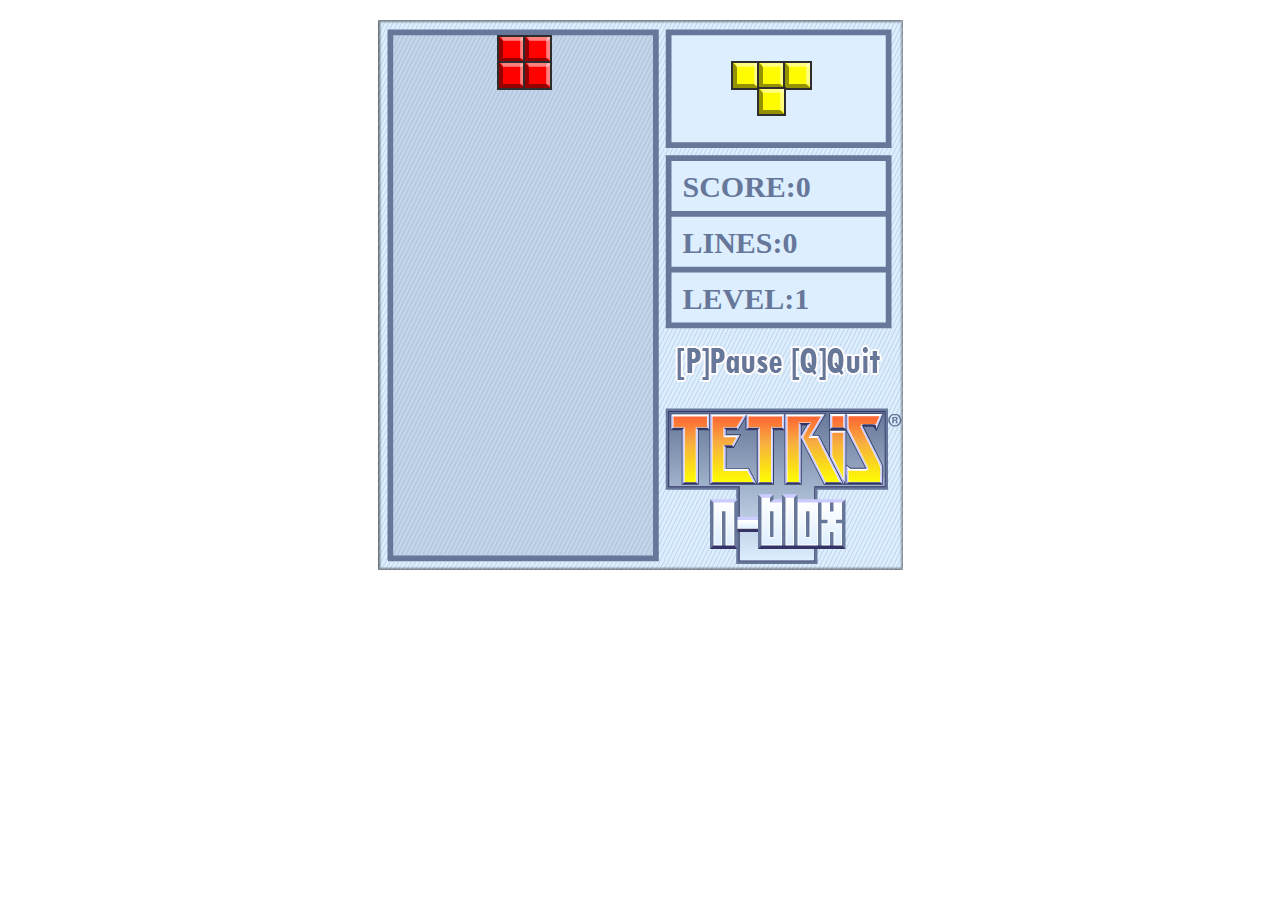
==== tetris/index.html @ 77affed2 "tetris" ====
﻿<!DOCTYPE html>
<html>
    <head>
        <meta charset="UTF-8" />
        <title>俄罗斯方块</title>
        <link rel="stylesheet" href="css/tetris.css"/>
        <script src="js/shape.js"></script>
        <script src="js/tetris.js"></script>
    </head>
    <body>
        <div id="pg" class="playground">
            <p>SCORE:<span id="score">0</span></p>
            <p>LINES:<span id="lines">0</span></p>
            <p>LEVEL:<span id="level">1</span></p>
        </div>               
    </body>
</html>
---- tetris/css/tetris.css ----
.playground{ width: 525px; height: 550px;
	margin: 20px auto 0 auto;
	position: relative;
	background-image:url(../img/tetris.png);
}
.pause{width: 525px; height: 550px;
	position: absolute;
	top:0;left:0;
	background-image:url(../img/pause.png);
	z-index:100;
	display:none;
}
.playground img{position:absolute;z-index:10;}
.playground p{
	font-size: 30px;
	font-family: 'SimHei';
	font-weight: bold;
	color: #667799;
	position: absolute;
	left:305px;
	top:120px;
}
.playground p+p{top:176px;}
.playground p+p+p{top:232px;}
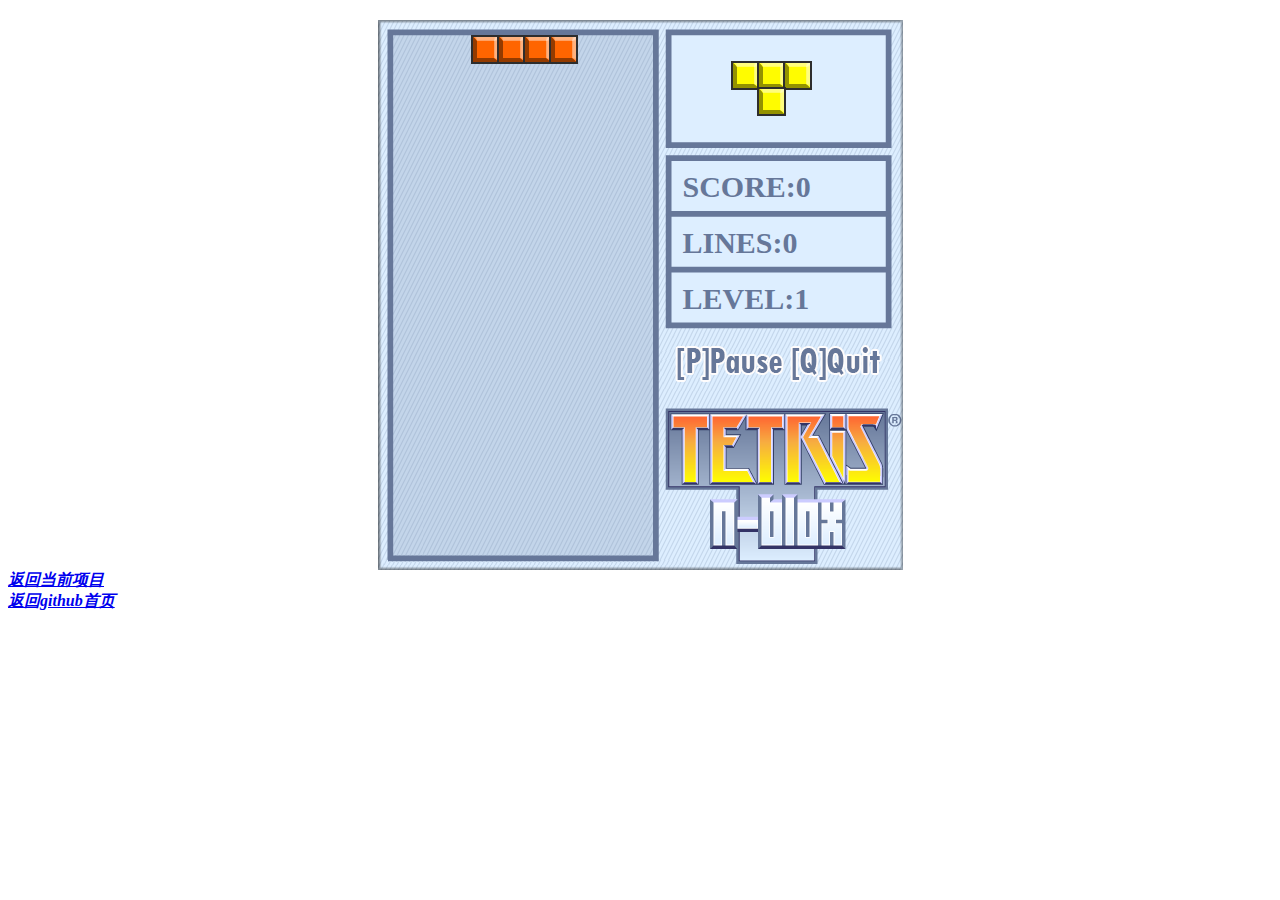
==== commit 1dc23a50: "Update index.html" ====
--- a/tetris/index.html
+++ b/tetris/index.html
@@ -12,6 +12,9 @@
             <p>SCORE:<span id="score">0</span></p>
             <p>LINES:<span id="lines">0</span></p>
             <p>LEVEL:<span id="level">1</span></p>
-        </div>               
+        </div>   
+        <a href="https://github.com/LancelotM/Game_tetris/"><b><em>返回当前项目</em></b></a>
+        <br>
+        <a href="https://github.com/LancelotM"><b><em>返回github首页</em></b></a>
     </body>
 </html>
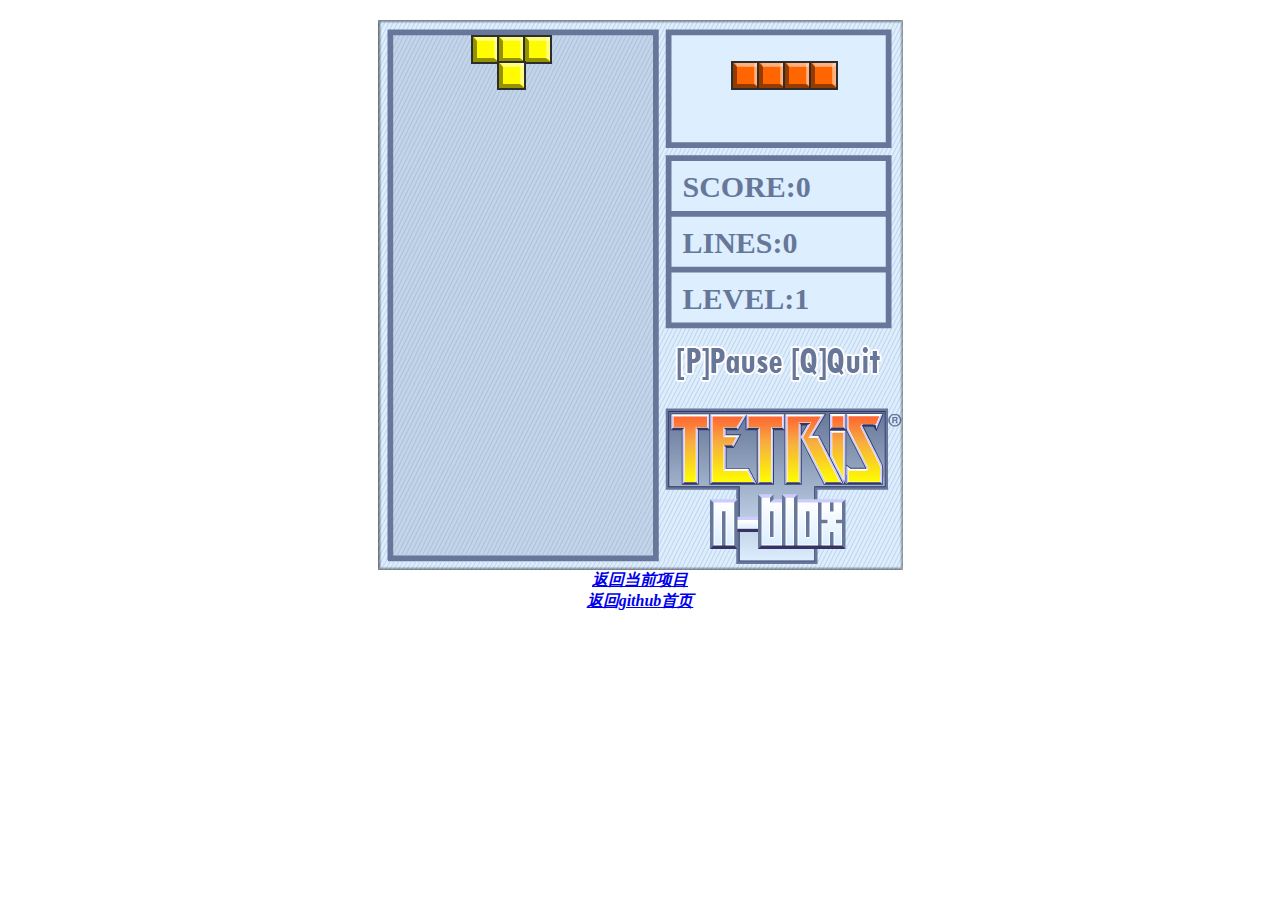
==== commit c40b9735: "Update index.html" ====
--- a/tetris/index.html
+++ b/tetris/index.html
@@ -12,9 +12,11 @@
             <p>SCORE:<span id="score">0</span></p>
             <p>LINES:<span id="lines">0</span></p>
             <p>LEVEL:<span id="level">1</span></p>
-        </div>   
-        <a href="https://github.com/LancelotM/Game_tetris/"><b><em>返回当前项目</em></b></a>
-        <br>
-        <a href="https://github.com/LancelotM"><b><em>返回github首页</em></b></a>
+        </div>  
+        <div class="textCenter">
+            <a href="https://github.com/LancelotM/Game_tetris/"><b><em>返回当前项目</em></b></a>
+            <br>
+            <a href="https://github.com/LancelotM"><b><em>返回github首页</em></b></a>
+        </div>
     </body>
 </html>
--- a/tetris/css/tetris.css
+++ b/tetris/css/tetris.css
@@ -1,3 +1,7 @@
+.textCenter{
+  width:100%;
+  text-align:center;
+}
 .playground{ width: 525px; height: 550px;
 	margin: 20px auto 0 auto;
 	position: relative;
@@ -21,4 +25,4 @@
 	top:120px;
 }
 .playground p+p{top:176px;}
-.playground p+p+p{top:232px;}          +.playground p+p+p{top:232px;}          
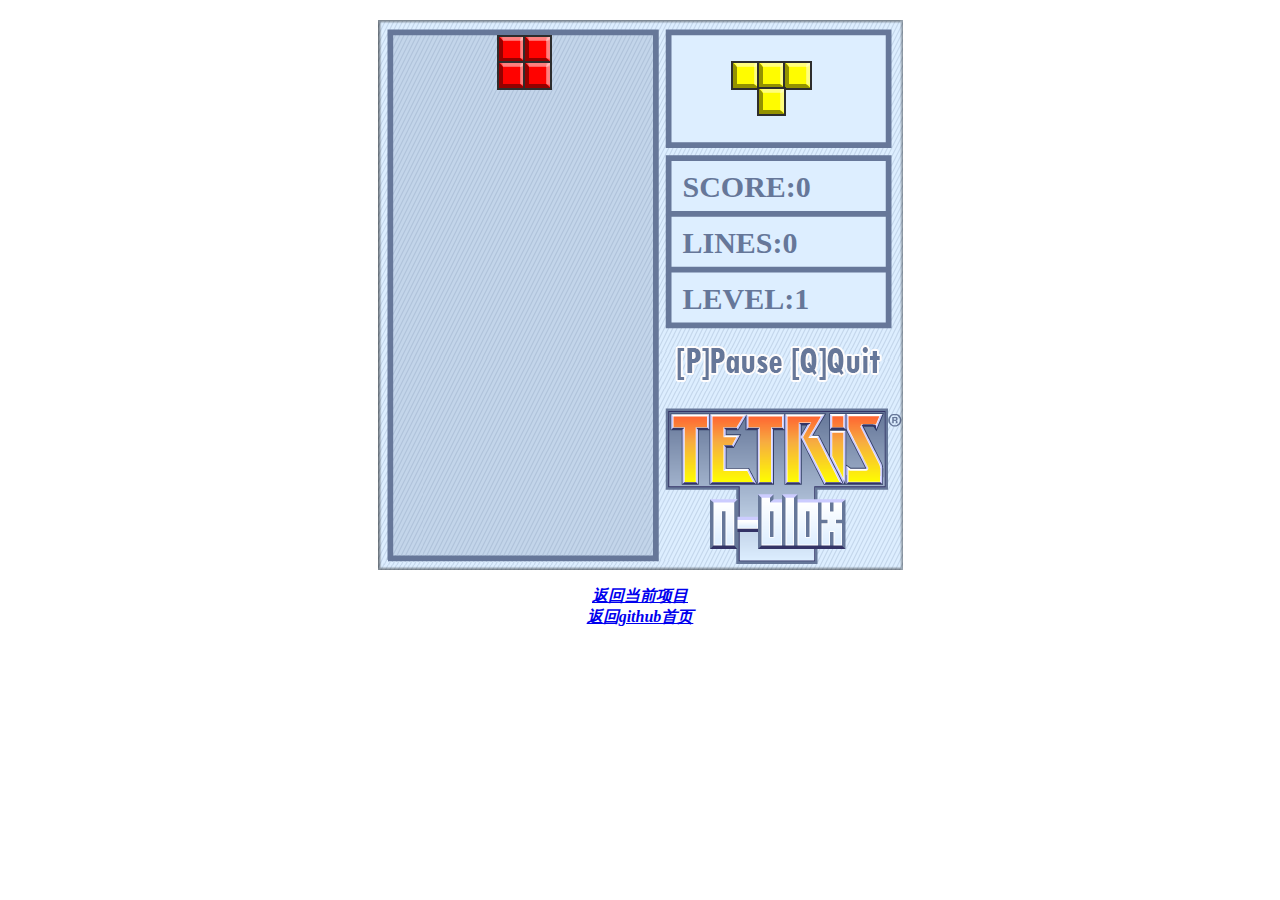
==== commit 3d3081a1: "Update index.html" ====
--- a/tetris/index.html
+++ b/tetris/index.html
@@ -13,10 +13,10 @@
             <p>LINES:<span id="lines">0</span></p>
             <p>LEVEL:<span id="level">1</span></p>
         </div>  
-        <div class="textCenter">
+        <p class="textCenter">
             <a href="https://github.com/LancelotM/Game_tetris/"><b><em>返回当前项目</em></b></a>
             <br>
             <a href="https://github.com/LancelotM"><b><em>返回github首页</em></b></a>
-        </div>
+        </p>
     </body>
 </html>
